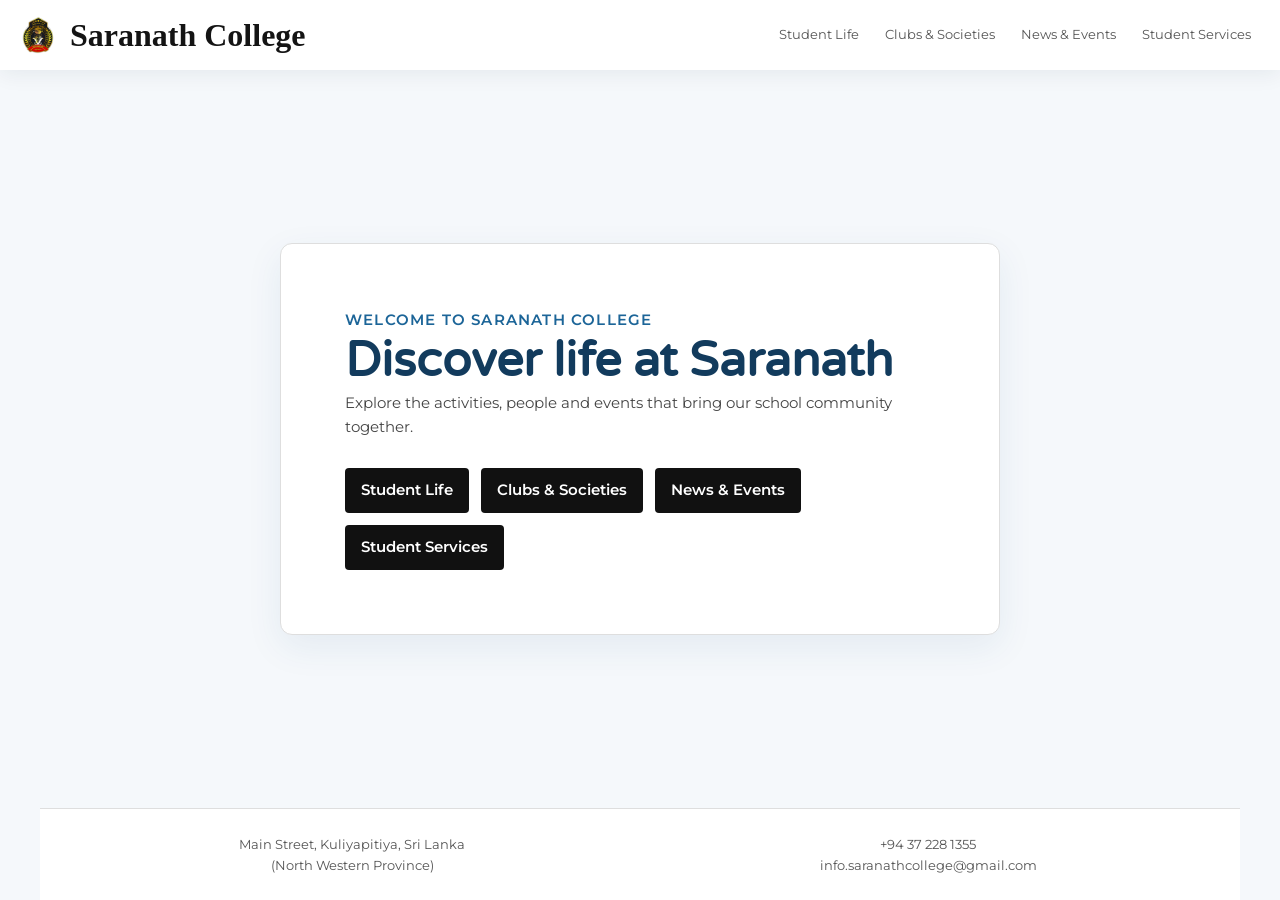
==== index.html @ 10ee0e88 "Add student services, feedback report, clubs, and news pages - Implemented student services function" ====
<!DOCTYPE html>
<html lang="en">
<head>
  <meta charset="UTF-8">
  <meta name="viewport" content="width=device-width, initial-scale=1.0">
  <meta name="theme-color" content="#174f7a">
  <meta name="description" content="Explore student life, clubs, societies and events at Saranath College.">
  <title>Saranath College</title>
  <link rel="icon" href="assets/images/college-icon.webp" type="image/webp" sizes="512x512">
  <link rel="apple-touch-icon" href="assets/images/college-icon.webp" sizes="512x512">
  <link rel="stylesheet" href="css/style.css">
  <script src="js/script.js" defer></script>
</head>
<body class="home-page" data-root="" data-page-label="Welcome">
  <a class="skip-link" href="#main-content">Skip to content</a>

  <div data-site-header></div>

  <main class="home-page__main" id="main-content">
    <section class="home-page__content" aria-labelledby="home-title">
      <p>Welcome to Saranath College</p>
      <h1 id="home-title">Discover life at Saranath</h1>
      <p>Explore the activities, people and events that bring our school community together.</p>
      <nav aria-label="Explore the school">
        <ul>
          <li><a href="pages/student-life.html">Student Life</a></li>
          <li><a href="pages/clubs.html">Clubs &amp; Societies</a></li>
          <li><a href="pages/news-events.html">News &amp; Events</a></li>
          <li><a href="pages/student-services.html">Student Services</a></li>
        </ul>
      </nav>
    </section>
  </main>

  <div data-site-footer></div>
</body>
</html>
---- css/style.css ----
@font-face {
  font-family: "Montserrat";
  src: url("../assets/fonts/montserrat/Montserrat-Latin.woff2") format("woff2");
  font-style: normal;
  font-weight: 400;
  font-display: swap;
}

@font-face {
  font-family: "Montserrat";
  src: url("../assets/fonts/montserrat/Montserrat-Latin.woff2") format("woff2");
  font-style: normal;
  font-weight: 600;
  font-display: swap;
}

@font-face {
  font-family: "Varela Round";
  src: url("../assets/fonts/varela-round/VarelaRound-Latin.woff2") format("woff2");
  font-style: normal;
  font-weight: 400;
  font-display: swap;
}

:root {
  color-scheme: light;
  --text: #454545;
  --muted: #777;
  --line: #dedede;
  --active: #18191c;
  --content-width: 1350px;
}

* {
  margin: 0;
  padding: 0;
  box-sizing: border-box;
}

html {
  scroll-behavior: smooth;
}

body {
  margin: 0;
  color: var(--text);
  background: #fff;
  font-family: "Montserrat", Arial, sans-serif;
  font-size: 15px;
  line-height: 1.65;
}

a {
  color: inherit;
  text-decoration: none;
}

button {
  font: inherit;
}

img {
  display: block;
  max-width: 100%;
}

::selection {
  color: #fff;
  background: var(--active);
}

.skip-link {
  position: fixed;
  z-index: 20;
  top: 10px;
  left: 10px;
  padding: 9px 14px;
  transform: translateY(-160%);
  color: #fff;
  background: var(--active);
}

.skip-link:focus {
  transform: translateY(0);
}

/* Header */
.site-header {
  position: sticky;
  z-index: 10;
  top: 0;
  width: 100%;
  background: #fff;
  box-shadow: 0 1px 4px rgba(0, 0, 0, .18);
}

.header--inner {
  display: flex;
  min-height: 88px;
  align-items: center;
  justify-content: space-between;
  padding: 0 24px;
}

.brand {
  display: inline-flex;
  flex: 0 0 auto;
  align-items: center;
  gap: 14px;
  color: #080808;
}

.brand img {
  width: 54px;
  height: 58px;
  border-radius: 50%;
  object-fit: cover;
}

.brand span {
  font-family: Georgia, "Times New Roman", serif;
  font-size: clamp(25px, 2.8vw, 39px);
  font-weight: 400;
  line-height: 1;
  white-space: nowrap;
}

.primary-nav {
  display: flex;
  align-items: center;
  gap: 14px;
  color: #555;
  font-size: 15px;
  white-space: nowrap;
}

.primary-nav a {
  padding: 10px 13px;
  border-radius: 6px;
  transition: background .18s ease, color .18s ease;
}

.primary-nav a:hover {
  color: #111;
}

.primary-nav a.is-current {
  color: #fff;
  background: var(--active);
}

.menu-toggle {
  display: none;
  width: 43px;
  height: 40px;
  flex: 0 0 auto;
  align-items: center;
  justify-content: center;
  flex-direction: column;
  gap: 5px;
  border: 1px solid #ddd;
  border-radius: 4px;
  background: #fff;
  cursor: pointer;
}

.menu-toggle span {
  width: 19px;
  height: 2px;
  background: #444;
  transition: transform .18s ease;
}

.menu-toggle[aria-expanded="true"] span:first-child {
  transform: translateY(3.5px) rotate(45deg);
}

.menu-toggle[aria-expanded="true"] span:nth-child(2) {
  transform: translateY(-3.5px) rotate(-45deg);
}

.menu-toggle[aria-expanded="true"] span:last-child {
  display: none;
}

/* Footer */
.footer-contact {
  width: min(1320px, calc(100% - 80px));
  margin: 0 auto;
  border-top: 1px solid var(--line);
}

.footer-contact--inner {
  display: grid;
  min-height: 91px;
  grid-template-columns: repeat(3, 1fr);
  gap: 30px;
  align-items: center;
  padding-inline: 68px;
  color: #555;
  text-align: center;
}

.footer-contact--inner p {
  margin: 0;
  font-size: 15px;
  line-height: 1.55;
}

.footer-contact--inner p:last-child {
  grid-column: 3;
}

.footer-contact--inner a:hover {
  color: #111;
}

.footer-copyright {
  min-height: 69px;
  color: #d3d3d3;
  background: #202124;
  font-size: 13px;
}

.footer-copyright>div {
  width: min(1320px, calc(100% - 80px));
  margin-inline: auto;
  padding: 17px 0;
}

@media (max-width: 780px) {
  .header--inner {
    min-height: 72px;
    padding-inline: 14px;
  }

  .brand {
    gap: 9px;
  }

  .brand img {
    width: 46px;
    height: 49px;
  }

  .brand span {
    font-size: clamp(20px, 6vw, 29px);
  }

  .menu-toggle {
    display: flex;
  }

  .primary-nav {
    position: absolute;
    top: 100%;
    right: 0;
    left: 0;
    display: none;
    align-items: stretch;
    gap: 0;
    padding: 8px 18px 14px;
    border-top: 1px solid #eee;
    background: #fff;
    box-shadow: 0 6px 12px rgba(0, 0, 0, .1);
    white-space: normal;
  }

  .primary-nav.is-open {
    display: flex;
    flex-direction: column;
  }

  .primary-nav a {
    padding: 10px 12px;
    border-bottom: 1px solid #eee;
    border-radius: 0;
  }

  .primary-nav a.is-current {
    border-radius: 4px;
  }

  .footer-contact {
    width: calc(100% - 36px);
  }

  .footer-contact--inner {
    min-height: auto;
    grid-template-columns: 1fr;
    gap: 12px;
    padding: 18px 0;
  }

  .footer-contact--inner p:last-child {
    grid-column: auto;
  }

  .footer-contact--inner p {
    font-size: 14px;
  }

  .footer-copyright>div {
    width: calc(100% - 36px);
  }
}

@media (prefers-reduced-motion: reduce) {

  *,
  *::before,
  *::after {
    scroll-behavior: auto !important;
    animation-duration: .01ms !important;
    animation-iteration-count: 1 !important;
    transition-duration: .01ms !important;
  }
}

:root {
  color-scheme: light;
  --text: #263545;
  --muted: #6f7a83;
  --line: #e4e6e5;
  --active: #172f46;
  --navy: #172f46;
  --navy-deep: #102437;
  --wine: #a52e3e;
  --gold: #d7b26a;
  --paper: #f7f6f2;
  --content-width: 1240px;
}

html {
  scroll-padding-top: 100px;
}

body {
  color: var(--text);
  background: #fff;
  font-size: 15px;
}

a,
button,
input,
select,
textarea {
  -webkit-tap-highlight-color: transparent;
}

a:focus-visible,
button:focus-visible,
input:focus-visible,
select:focus-visible,
textarea:focus-visible,
summary:focus-visible {
  outline: 3px solid #d5ab55;
  outline-offset: 3px;
}

.site-header {
  background: rgba(255, 255, 255, .97);
  box-shadow: 0 4px 20px rgba(20, 42, 61, .07);
  backdrop-filter: blur(12px);
}

.header--inner {
  width: min(1380px, 100%);
  min-height: 82px;
  margin: 0 auto;
  padding-inline: 32px;
}

.brand {
  gap: 12px;
}

.brand img {
  width: 52px;
  height: 52px;
  border: 2px solid #f1e7d2;
  box-shadow: 0 2px 8px rgba(23, 47, 70, .12);
}

.brand span {
  color: var(--navy);
  font-family: "Varela Round", "Montserrat", sans-serif;
  font-size: clamp(22px, 2.2vw, 29px);
}

.primary-nav {
  gap: 5px;
  color: #53606a;
  font-size: 13px;
  font-weight: 600;
}

.primary-nav a {
  padding: 10px 15px;
  border-radius: 30px;
}

.primary-nav a:hover {
  color: var(--wine);
  background: #f8f2ed;
}

.primary-nav a.is-current,
.primary-nav a.is-current:hover {
  color: #fff;
  background: var(--navy);
}

.menu-toggle {
  border-radius: 12px;
}

.button {
  display: inline-flex;
  min-height: 48px;
  align-items: center;
  justify-content: center;
  gap: 12px;
  padding: 12px 20px;
  border: 1px solid transparent;
  border-radius: 999px;
  font-size: 12px;
  font-weight: 700;
  letter-spacing: .025em;
  transition: color .2s ease, background .2s ease, border-color .2s ease, transform .2s ease, box-shadow .2s ease;
}

.button:hover {
  transform: translateY(-2px);
}

.button--gold {
  color: var(--navy-deep);
  background: var(--gold);
  box-shadow: 0 8px 18px rgba(215, 178, 106, .22);
}

.button--gold:hover {
  background: #e4c47f;
  box-shadow: 0 12px 24px rgba(215, 178, 106, .28);
}

.button--navy {
  color: #fff;
  background: var(--navy);
}

.button--navy:hover {
  background: var(--wine);
}

.button--ghost {
  border-color: rgba(255, 255, 255, .55);
  color: #fff;
  background: rgba(255, 255, 255, .08);
}

.button--ghost:hover {
  border-color: #fff;
  background: rgba(255, 255, 255, .18);
}

.eyebrow {
  margin: 0 0 12px;
  color: var(--wine);
  font-size: 10px;
  font-weight: 700;
  letter-spacing: .16em;
  line-height: 1.5;
  text-transform: uppercase;
}

.text-link {
  display: inline-flex;
  align-items: center;
  gap: 9px;
  color: var(--wine);
  font-size: 12px;
  font-weight: 700;
}

.text-link span {
  transition: transform .18s ease;
}

.text-link:hover span {
  transform: translate(3px, -2px);
}

.footer-contact {
  width: 100%;
  border-top: 1px solid var(--line);
  color: #555;
  background: #fff;
}

.footer-contact--inner {
  width: min(var(--content-width), calc(100% - 64px));
  min-height: 91px;
  grid-template-columns: 1fr 1fr;
  gap: 24px;
  margin: 0 auto;
  padding: 20px 36px;
  text-align: center;
}

.footer-contact--inner p,
.footer-contact--inner p:last-child {
  grid-column: auto;
  font-size: 13px;
}

.footer-contact--inner p:last-child {
  text-align: center;
}

.footer-contact--inner a:hover {
  color: var(--school-blue);
}

.footer-copyright {
  min-height: 55px;
  color: #777;
  background: #f5f6f7;
  font-size: 12px;
}

.footer-copyright>div {
  width: min(var(--content-width), calc(100% - 64px));
  padding: 17px 0;
}

.footer-copyright span {
  padding-inline: 6px;
  color: #777;
}

.has-reveal .reveal {
  opacity: 0;
  transform: translateY(18px);
  transition: opacity .55s ease, transform .55s ease;
}

.has-reveal .reveal.is-visible {
  opacity: 1;
  transform: translateY(0);
}

@media (max-width: 780px) {
  .header--inner {
    min-height: 72px;
    padding-inline: 16px;
  }

  .primary-nav a {
    border-radius: 8px;
  }

  .primary-nav a.is-current {
    border-radius: 8px;
  }

  .footer-contact--inner {
    width: calc(100% - 36px);
    grid-template-columns: 1fr;
    gap: 12px;
    padding: 23px 0;
  }

  .footer-contact--inner p,
  .footer-contact--inner p:last-child {
    text-align: left;
  }

  .footer-copyright>div {
    width: calc(100% - 36px);
  }
}

@media (prefers-reduced-motion: reduce) {

  .has-reveal .reveal,
  .has-reveal .reveal.is-visible {
    opacity: 1;
    transform: none;
    transition: none;
  }
}

:root {
  --text: #454545;
  --muted: #777;
  --line: #dedede;
  --active: #174f7a;
  --navy: #174f7a;
  --navy-deep: #123b5d;
  --school-blue: #1c6598;
  --wine: var(--school-blue);
  --gold: var(--school-blue);
  --paper: #fff;
  --content-width: 1350px;
}

html {
  scroll-padding-top: 85px;
}

body {
  color: var(--text);
  background: #fff;
  font-size: 15px;
}

a:focus-visible,
button:focus-visible,
input:focus-visible,
select:focus-visible,
textarea:focus-visible,
summary:focus-visible {
  outline-color: #d5ab55;
}

.header--inner {
  width: 100%;
  min-height: 70px;
  padding-inline: 16px;
}

.brand {
  gap: 10px;
}

.brand img {
  width: 44px;
  height: 44px;
  border: 0;
  border-radius: 0;
  object-fit: contain;
  box-shadow: none;
}

.brand span {
  color: #141414;
  font-family: Georgia, "Times New Roman", serif;
  font-size: clamp(24px, 2.7vw, 32px);
  font-weight: 600;
}

.primary-nav {
  gap: 0;
  color: #555;
  font-size: 13px;
  font-weight: 400;
}

.primary-nav a,
.primary-nav a.is-current {
  padding: 9px 13px;
  border-radius: 4px;
}

.primary-nav a:hover {
  color: #111;
  background: #f3f5f7;
}

.primary-nav a.is-current,
.primary-nav a.is-current:hover {
  color: #fff;
  background: #111;
}

.menu-toggle {
  border-color: #111;
  border-radius: 4px;
  background: #111;
}

.menu-toggle span {
  background: #fff;
}

.button {
  min-height: 38px;
  gap: 8px;
  padding: 8px 14px;
  border-radius: 4px;
  font-size: 13px;
  font-weight: 500;
  letter-spacing: 0;
  box-shadow: none;
}

.button:hover {
  transform: none;
  box-shadow: none;
}

.button--gold,
.button--navy,
.button--ghost {
  border-color: #111;
  color: #fff;
  background: #111;
}

.button--gold:hover,
.button--navy:hover,
.button--ghost:hover {
  border-color: #333;
  color: #fff;
  background: #333;
}

.eyebrow {
  color: var(--school-blue);
  font-size: 11px;
  font-weight: 600;
  letter-spacing: .04em;
}

.text-link {
  color: var(--school-blue);
  font-size: 13px;
  font-weight: 500;
}

.text-link .fa {
  transition: transform .18s ease;
}

.text-link:hover .fa {
  transform: translateX(3px);
}

.page-intro {
  width: min(var(--content-width), calc(100% - 80px));
  margin: 28px auto 30px;
  text-align: center;
}

.page-intro h1 {
  margin: 0 0 10px;
  color: #333;
  font-family: "Varela Round", "Montserrat", sans-serif;
  font-size: clamp(30px, 3.2vw, 36px);
  font-weight: 400;
  line-height: 1.3;
}

.page-intro>p {
  max-width: 1140px;
  margin: 0 auto;
  color: #555;
  font-size: 14px;
  line-height: 1.65;
  text-align: left;
}

.student-banner {
  width: 100%;
  margin: 34px 0 0;
}

.student-banner img {
  width: 100%;
  height: clamp(190px, 28vw, 330px);
  object-fit: cover;
  object-position: center 52%;
}

.footer-contact {
  width: min(1320px, calc(100% - 80px));
  border-top: 1px solid var(--line);
  color: #555;
  background: #fff;
}

.footer-contact--inner {
  width: 100%;
  min-height: 91px;
  grid-template-columns: repeat(2, 1fr);
  gap: 24px;
  padding: 20px 36px;
  text-align: center;
}

.footer-contact--inner p,
.footer-contact--inner p:last-child {
  font-size: 13px;
  text-align: center;
}

.footer-contact--inner a:hover {
  color: var(--school-blue);
}

.footer-copyright {
  min-height: 55px;
  color: #d3d3d3;
  background: #202124;
  font-size: 12px;
}

.footer-copyright>div {
  width: min(1320px, calc(100% - 80px));
  padding: 17px 0;
}

.footer-copyright span {
  color: #d3d3d3;
}

.fa {
  display: inline-block;
  font-size: 1em;
  font-style: normal;
  font-weight: 700;
  line-height: 1;
}

.fa-arrow-right::before {
  content: "\2192";
}

.fa-plus::before {
  content: "\002B";
}

.fa-times::before {
  content: "\00D7";
}

.fa-angle-left::before {
  content: "\2039";
}

.fa-angle-right::before {
  content: "\203A";
}

.fa-camera::before {
  content: "\25A3";
}

.fa-filter::before {
  content: "\2261";
}

.home-page {
  min-height: 100vh;
  display: flex;
  flex-direction: column;
  background: #f5f8fb;
}

.home-page__main {
  display: grid;
  flex: 1;
  min-height: 0;
  place-items: center;
  padding: 32px 20px;
}

.home-page__content {
  width: min(100%, 720px);
  padding: clamp(28px, 6vw, 64px);
  border: 1px solid var(--line);
  border-radius: 12px;
  background: #fff;
  box-shadow: 0 12px 36px rgba(23, 79, 122, .08);
}

.home-page__content>p:first-child {
  color: var(--school-blue);
  font-weight: 600;
  letter-spacing: .08em;
  text-transform: uppercase;
}

.home-page__content h1 {
  margin: 0;
  color: var(--navy-deep);
  font-family: "Varela Round", "Montserrat", sans-serif;
  font-size: clamp(30px, 5vw, 48px);
  line-height: 1.2;
}

.home-page__content nav ul {
  display: flex;
  flex-wrap: wrap;
  gap: 12px;
  margin: 28px 0 0;
  padding: 0;
  list-style: none;
}

.home-page__content nav a {
  display: inline-block;
  padding: 10px 16px;
  border-radius: 4px;
  color: #fff;
  background: #111;
  font-weight: 600;
}

.home-page__content nav a:hover {
  background: #333;
}

@media (max-width: 780px) {
  .header--inner {
    min-height: 70px;
    padding-inline: 14px;
  }

  .primary-nav a,
  .primary-nav a.is-current {
    border-radius: 4px;
  }

  .page-intro {
    width: calc(100% - 36px);
    margin: 23px auto 22px;
  }

  .page-intro>p {
    font-size: 13px;
  }

  .student-banner {
    margin-top: 24px;
  }

  .student-banner img {
    height: 210px;
  }

  .footer-contact {
    width: calc(100% - 36px);
  }

  .footer-contact--inner {
    width: 100%;
    grid-template-columns: 1fr;
    padding: 18px 0;
  }

  .footer-contact--inner p,
  .footer-contact--inner p:last-child {
    text-align: center;
  }

  .footer-copyright>div {
    width: calc(100% - 36px);
  }
}
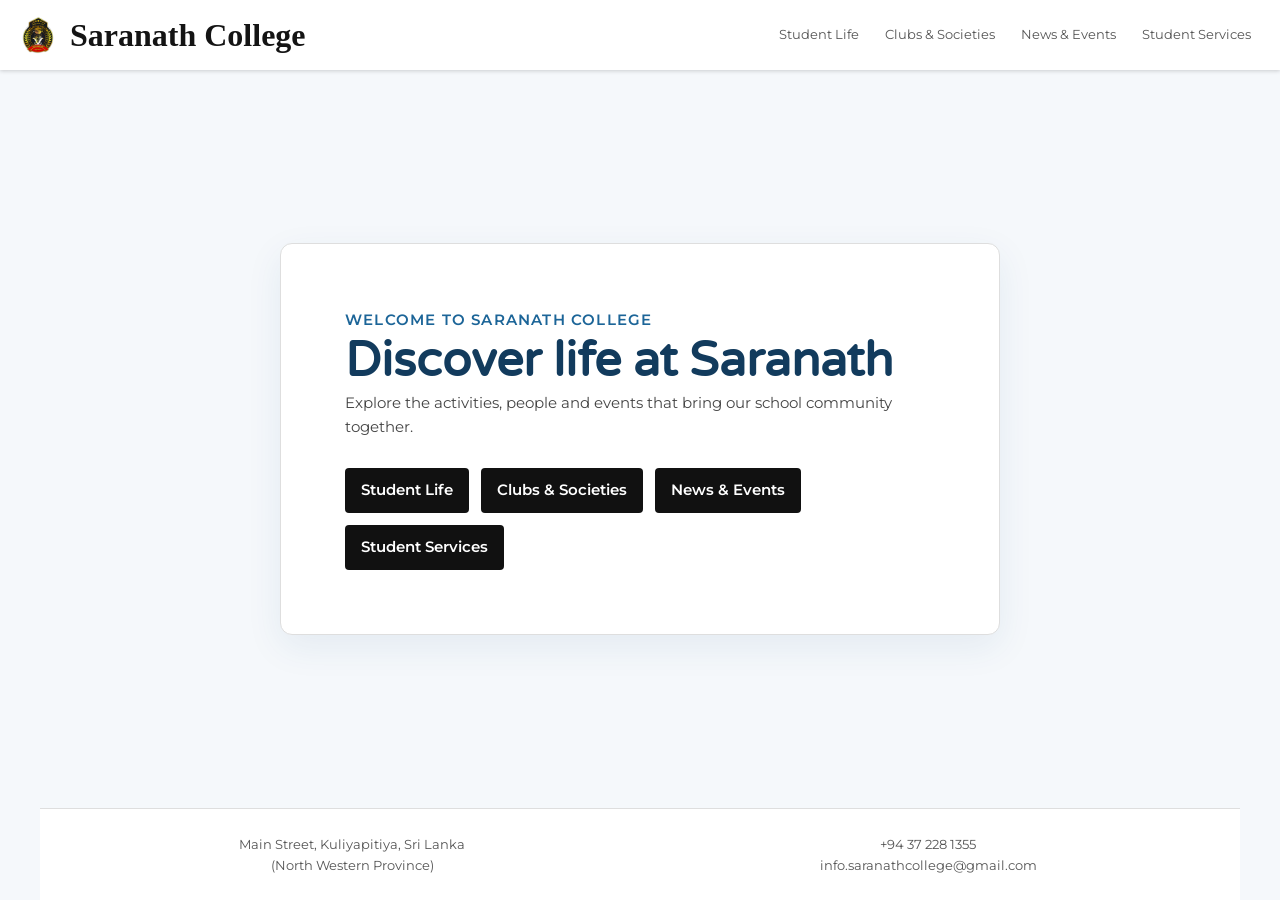
==== commit e4b91c27: "Refactor site structure and enhance responsiveness - Updated meta descriptions and titles for better" ====
--- a/index.html
+++ b/index.html
@@ -1,16 +1,19 @@
 <!DOCTYPE html>
 <html lang="en">
+
 <head>
   <meta charset="UTF-8">
   <meta name="viewport" content="width=device-width, initial-scale=1.0">
   <meta name="theme-color" content="#174f7a">
-  <meta name="description" content="Explore student life, clubs, societies and events at Saranath College.">
+  <meta name="description" content="Saranath College QR Project.">
   <title>Saranath College</title>
   <link rel="icon" href="assets/images/college-icon.webp" type="image/webp" sizes="512x512">
   <link rel="apple-touch-icon" href="assets/images/college-icon.webp" sizes="512x512">
   <link rel="stylesheet" href="css/style.css">
+  <link rel="stylesheet" href="css/responsive.css">
   <script src="js/script.js" defer></script>
 </head>
+
 <body class="home-page" data-root="" data-page-label="Welcome">
   <a class="skip-link" href="#main-content">Skip to content</a>
 
@@ -34,4 +37,5 @@
 
   <div data-site-footer></div>
 </body>
-</html>
+
+</html>
--- a/css/style.css
+++ b/css/style.css
@@ -24,576 +24,6 @@
 
 :root {
   color-scheme: light;
-  --text: #454545;
-  --muted: #777;
-  --line: #dedede;
-  --active: #18191c;
-  --content-width: 1350px;
-}
-
-* {
-  margin: 0;
-  padding: 0;
-  box-sizing: border-box;
-}
-
-html {
-  scroll-behavior: smooth;
-}
-
-body {
-  margin: 0;
-  color: var(--text);
-  background: #fff;
-  font-family: "Montserrat", Arial, sans-serif;
-  font-size: 15px;
-  line-height: 1.65;
-}
-
-a {
-  color: inherit;
-  text-decoration: none;
-}
-
-button {
-  font: inherit;
-}
-
-img {
-  display: block;
-  max-width: 100%;
-}
-
-::selection {
-  color: #fff;
-  background: var(--active);
-}
-
-.skip-link {
-  position: fixed;
-  z-index: 20;
-  top: 10px;
-  left: 10px;
-  padding: 9px 14px;
-  transform: translateY(-160%);
-  color: #fff;
-  background: var(--active);
-}
-
-.skip-link:focus {
-  transform: translateY(0);
-}
-
-/* Header */
-.site-header {
-  position: sticky;
-  z-index: 10;
-  top: 0;
-  width: 100%;
-  background: #fff;
-  box-shadow: 0 1px 4px rgba(0, 0, 0, .18);
-}
-
-.header--inner {
-  display: flex;
-  min-height: 88px;
-  align-items: center;
-  justify-content: space-between;
-  padding: 0 24px;
-}
-
-.brand {
-  display: inline-flex;
-  flex: 0 0 auto;
-  align-items: center;
-  gap: 14px;
-  color: #080808;
-}
-
-.brand img {
-  width: 54px;
-  height: 58px;
-  border-radius: 50%;
-  object-fit: cover;
-}
-
-.brand span {
-  font-family: Georgia, "Times New Roman", serif;
-  font-size: clamp(25px, 2.8vw, 39px);
-  font-weight: 400;
-  line-height: 1;
-  white-space: nowrap;
-}
-
-.primary-nav {
-  display: flex;
-  align-items: center;
-  gap: 14px;
-  color: #555;
-  font-size: 15px;
-  white-space: nowrap;
-}
-
-.primary-nav a {
-  padding: 10px 13px;
-  border-radius: 6px;
-  transition: background .18s ease, color .18s ease;
-}
-
-.primary-nav a:hover {
-  color: #111;
-}
-
-.primary-nav a.is-current {
-  color: #fff;
-  background: var(--active);
-}
-
-.menu-toggle {
-  display: none;
-  width: 43px;
-  height: 40px;
-  flex: 0 0 auto;
-  align-items: center;
-  justify-content: center;
-  flex-direction: column;
-  gap: 5px;
-  border: 1px solid #ddd;
-  border-radius: 4px;
-  background: #fff;
-  cursor: pointer;
-}
-
-.menu-toggle span {
-  width: 19px;
-  height: 2px;
-  background: #444;
-  transition: transform .18s ease;
-}
-
-.menu-toggle[aria-expanded="true"] span:first-child {
-  transform: translateY(3.5px) rotate(45deg);
-}
-
-.menu-toggle[aria-expanded="true"] span:nth-child(2) {
-  transform: translateY(-3.5px) rotate(-45deg);
-}
-
-.menu-toggle[aria-expanded="true"] span:last-child {
-  display: none;
-}
-
-/* Footer */
-.footer-contact {
-  width: min(1320px, calc(100% - 80px));
-  margin: 0 auto;
-  border-top: 1px solid var(--line);
-}
-
-.footer-contact--inner {
-  display: grid;
-  min-height: 91px;
-  grid-template-columns: repeat(3, 1fr);
-  gap: 30px;
-  align-items: center;
-  padding-inline: 68px;
-  color: #555;
-  text-align: center;
-}
-
-.footer-contact--inner p {
-  margin: 0;
-  font-size: 15px;
-  line-height: 1.55;
-}
-
-.footer-contact--inner p:last-child {
-  grid-column: 3;
-}
-
-.footer-contact--inner a:hover {
-  color: #111;
-}
-
-.footer-copyright {
-  min-height: 69px;
-  color: #d3d3d3;
-  background: #202124;
-  font-size: 13px;
-}
-
-.footer-copyright>div {
-  width: min(1320px, calc(100% - 80px));
-  margin-inline: auto;
-  padding: 17px 0;
-}
-
-@media (max-width: 780px) {
-  .header--inner {
-    min-height: 72px;
-    padding-inline: 14px;
-  }
-
-  .brand {
-    gap: 9px;
-  }
-
-  .brand img {
-    width: 46px;
-    height: 49px;
-  }
-
-  .brand span {
-    font-size: clamp(20px, 6vw, 29px);
-  }
-
-  .menu-toggle {
-    display: flex;
-  }
-
-  .primary-nav {
-    position: absolute;
-    top: 100%;
-    right: 0;
-    left: 0;
-    display: none;
-    align-items: stretch;
-    gap: 0;
-    padding: 8px 18px 14px;
-    border-top: 1px solid #eee;
-    background: #fff;
-    box-shadow: 0 6px 12px rgba(0, 0, 0, .1);
-    white-space: normal;
-  }
-
-  .primary-nav.is-open {
-    display: flex;
-    flex-direction: column;
-  }
-
-  .primary-nav a {
-    padding: 10px 12px;
-    border-bottom: 1px solid #eee;
-    border-radius: 0;
-  }
-
-  .primary-nav a.is-current {
-    border-radius: 4px;
-  }
-
-  .footer-contact {
-    width: calc(100% - 36px);
-  }
-
-  .footer-contact--inner {
-    min-height: auto;
-    grid-template-columns: 1fr;
-    gap: 12px;
-    padding: 18px 0;
-  }
-
-  .footer-contact--inner p:last-child {
-    grid-column: auto;
-  }
-
-  .footer-contact--inner p {
-    font-size: 14px;
-  }
-
-  .footer-copyright>div {
-    width: calc(100% - 36px);
-  }
-}
-
-@media (prefers-reduced-motion: reduce) {
-
-  *,
-  *::before,
-  *::after {
-    scroll-behavior: auto !important;
-    animation-duration: .01ms !important;
-    animation-iteration-count: 1 !important;
-    transition-duration: .01ms !important;
-  }
-}
-
-:root {
-  color-scheme: light;
-  --text: #263545;
-  --muted: #6f7a83;
-  --line: #e4e6e5;
-  --active: #172f46;
-  --navy: #172f46;
-  --navy-deep: #102437;
-  --wine: #a52e3e;
-  --gold: #d7b26a;
-  --paper: #f7f6f2;
-  --content-width: 1240px;
-}
-
-html {
-  scroll-padding-top: 100px;
-}
-
-body {
-  color: var(--text);
-  background: #fff;
-  font-size: 15px;
-}
-
-a,
-button,
-input,
-select,
-textarea {
-  -webkit-tap-highlight-color: transparent;
-}
-
-a:focus-visible,
-button:focus-visible,
-input:focus-visible,
-select:focus-visible,
-textarea:focus-visible,
-summary:focus-visible {
-  outline: 3px solid #d5ab55;
-  outline-offset: 3px;
-}
-
-.site-header {
-  background: rgba(255, 255, 255, .97);
-  box-shadow: 0 4px 20px rgba(20, 42, 61, .07);
-  backdrop-filter: blur(12px);
-}
-
-.header--inner {
-  width: min(1380px, 100%);
-  min-height: 82px;
-  margin: 0 auto;
-  padding-inline: 32px;
-}
-
-.brand {
-  gap: 12px;
-}
-
-.brand img {
-  width: 52px;
-  height: 52px;
-  border: 2px solid #f1e7d2;
-  box-shadow: 0 2px 8px rgba(23, 47, 70, .12);
-}
-
-.brand span {
-  color: var(--navy);
-  font-family: "Varela Round", "Montserrat", sans-serif;
-  font-size: clamp(22px, 2.2vw, 29px);
-}
-
-.primary-nav {
-  gap: 5px;
-  color: #53606a;
-  font-size: 13px;
-  font-weight: 600;
-}
-
-.primary-nav a {
-  padding: 10px 15px;
-  border-radius: 30px;
-}
-
-.primary-nav a:hover {
-  color: var(--wine);
-  background: #f8f2ed;
-}
-
-.primary-nav a.is-current,
-.primary-nav a.is-current:hover {
-  color: #fff;
-  background: var(--navy);
-}
-
-.menu-toggle {
-  border-radius: 12px;
-}
-
-.button {
-  display: inline-flex;
-  min-height: 48px;
-  align-items: center;
-  justify-content: center;
-  gap: 12px;
-  padding: 12px 20px;
-  border: 1px solid transparent;
-  border-radius: 999px;
-  font-size: 12px;
-  font-weight: 700;
-  letter-spacing: .025em;
-  transition: color .2s ease, background .2s ease, border-color .2s ease, transform .2s ease, box-shadow .2s ease;
-}
-
-.button:hover {
-  transform: translateY(-2px);
-}
-
-.button--gold {
-  color: var(--navy-deep);
-  background: var(--gold);
-  box-shadow: 0 8px 18px rgba(215, 178, 106, .22);
-}
-
-.button--gold:hover {
-  background: #e4c47f;
-  box-shadow: 0 12px 24px rgba(215, 178, 106, .28);
-}
-
-.button--navy {
-  color: #fff;
-  background: var(--navy);
-}
-
-.button--navy:hover {
-  background: var(--wine);
-}
-
-.button--ghost {
-  border-color: rgba(255, 255, 255, .55);
-  color: #fff;
-  background: rgba(255, 255, 255, .08);
-}
-
-.button--ghost:hover {
-  border-color: #fff;
-  background: rgba(255, 255, 255, .18);
-}
-
-.eyebrow {
-  margin: 0 0 12px;
-  color: var(--wine);
-  font-size: 10px;
-  font-weight: 700;
-  letter-spacing: .16em;
-  line-height: 1.5;
-  text-transform: uppercase;
-}
-
-.text-link {
-  display: inline-flex;
-  align-items: center;
-  gap: 9px;
-  color: var(--wine);
-  font-size: 12px;
-  font-weight: 700;
-}
-
-.text-link span {
-  transition: transform .18s ease;
-}
-
-.text-link:hover span {
-  transform: translate(3px, -2px);
-}
-
-.footer-contact {
-  width: 100%;
-  border-top: 1px solid var(--line);
-  color: #555;
-  background: #fff;
-}
-
-.footer-contact--inner {
-  width: min(var(--content-width), calc(100% - 64px));
-  min-height: 91px;
-  grid-template-columns: 1fr 1fr;
-  gap: 24px;
-  margin: 0 auto;
-  padding: 20px 36px;
-  text-align: center;
-}
-
-.footer-contact--inner p,
-.footer-contact--inner p:last-child {
-  grid-column: auto;
-  font-size: 13px;
-}
-
-.footer-contact--inner p:last-child {
-  text-align: center;
-}
-
-.footer-contact--inner a:hover {
-  color: var(--school-blue);
-}
-
-.footer-copyright {
-  min-height: 55px;
-  color: #777;
-  background: #f5f6f7;
-  font-size: 12px;
-}
-
-.footer-copyright>div {
-  width: min(var(--content-width), calc(100% - 64px));
-  padding: 17px 0;
-}
-
-.footer-copyright span {
-  padding-inline: 6px;
-  color: #777;
-}
-
-.has-reveal .reveal {
-  opacity: 0;
-  transform: translateY(18px);
-  transition: opacity .55s ease, transform .55s ease;
-}
-
-.has-reveal .reveal.is-visible {
-  opacity: 1;
-  transform: translateY(0);
-}
-
-@media (max-width: 780px) {
-  .header--inner {
-    min-height: 72px;
-    padding-inline: 16px;
-  }
-
-  .primary-nav a {
-    border-radius: 8px;
-  }
-
-  .primary-nav a.is-current {
-    border-radius: 8px;
-  }
-
-  .footer-contact--inner {
-    width: calc(100% - 36px);
-    grid-template-columns: 1fr;
-    gap: 12px;
-    padding: 23px 0;
-  }
-
-  .footer-contact--inner p,
-  .footer-contact--inner p:last-child {
-    text-align: left;
-  }
-
-  .footer-copyright>div {
-    width: calc(100% - 36px);
-  }
-}
-
-@media (prefers-reduced-motion: reduce) {
-
-  .has-reveal .reveal,
-  .has-reveal .reveal.is-visible {
-    opacity: 1;
-    transform: none;
-    transition: none;
-  }
-}
-
-:root {
   --text: #454545;
   --muted: #777;
   --line: #dedede;
@@ -607,14 +37,46 @@
   --content-width: 1350px;
 }
 
+* {
+  box-sizing: border-box;
+  margin: 0;
+  padding: 0;
+}
+
 html {
+  scroll-behavior: smooth;
   scroll-padding-top: 85px;
 }
 
 body {
   color: var(--text);
   background: #fff;
+  font-family: "Montserrat", Arial, sans-serif;
   font-size: 15px;
+  line-height: 1.65;
+}
+
+a {
+  color: inherit;
+  text-decoration: none;
+}
+
+button,
+input,
+select,
+textarea {
+  font: inherit;
+  -webkit-tap-highlight-color: transparent;
+}
+
+img {
+  display: block;
+  max-width: 100%;
+}
+
+::selection {
+  color: #fff;
+  background: var(--active);
 }
 
 a:focus-visible,
@@ -623,17 +85,51 @@
 select:focus-visible,
 textarea:focus-visible,
 summary:focus-visible {
-  outline-color: #d5ab55;
+  outline: 3px solid #d5ab55;
+  outline-offset: 3px;
+}
+
+.skip-link {
+  position: fixed;
+  z-index: 20;
+  top: 10px;
+  left: 10px;
+  padding: 9px 14px;
+  transform: translateY(-160%);
+  color: #fff;
+  background: var(--active);
+}
+
+.skip-link:focus {
+  transform: translateY(0);
+}
+
+/* Header */
+.site-header {
+  position: sticky;
+  z-index: 10;
+  top: 0;
+  width: 100%;
+  background: #fff;
+  box-shadow: 0 1px 4px rgba(0, 0, 0, .18);
 }
 
 .header--inner {
+  display: flex;
   width: 100%;
   min-height: 70px;
+  align-items: center;
+  justify-content: space-between;
+  margin: 0 auto;
   padding-inline: 16px;
 }
 
 .brand {
+  display: inline-flex;
+  flex: 0 0 auto;
+  align-items: center;
   gap: 10px;
+  color: #080808;
 }
 
 .brand img {
@@ -650,19 +146,25 @@
   font-family: Georgia, "Times New Roman", serif;
   font-size: clamp(24px, 2.7vw, 32px);
   font-weight: 600;
+  line-height: 1;
+  white-space: nowrap;
 }
 
 .primary-nav {
+  display: flex;
+  align-items: center;
   gap: 0;
   color: #555;
   font-size: 13px;
   font-weight: 400;
+  white-space: nowrap;
 }
 
 .primary-nav a,
 .primary-nav a.is-current {
   padding: 9px 13px;
   border-radius: 4px;
+  transition: background .18s ease, color .18s ease;
 }
 
 .primary-nav a:hover {
@@ -677,29 +179,56 @@
 }
 
 .menu-toggle {
-  border-color: #111;
+  display: none;
+  width: 43px;
+  height: 40px;
+  flex: 0 0 auto;
+  align-items: center;
+  justify-content: center;
+  flex-direction: column;
+  gap: 5px;
+  border: 1px solid #111;
   border-radius: 4px;
   background: #111;
+  cursor: pointer;
 }
 
 .menu-toggle span {
+  width: 19px;
+  height: 2px;
   background: #fff;
+  transition: transform .18s ease;
+}
+
+.menu-toggle[aria-expanded="true"] span:first-child {
+  transform: translateY(3.5px) rotate(45deg);
+}
+
+.menu-toggle[aria-expanded="true"] span:nth-child(2) {
+  transform: translateY(-3.5px) rotate(-45deg);
+}
+
+.menu-toggle[aria-expanded="true"] span:last-child {
+  display: none;
 }
 
 .button {
+  display: inline-flex;
   min-height: 38px;
+  align-items: center;
+  justify-content: center;
   gap: 8px;
   padding: 8px 14px;
+  border: 1px solid transparent;
   border-radius: 4px;
   font-size: 13px;
   font-weight: 500;
   letter-spacing: 0;
-  box-shadow: none;
+  transition: color .2s ease, background .2s ease, border-color .2s ease, transform .2s ease, box-shadow .2s ease;
 }
 
 .button:hover {
   transform: none;
-  box-shadow: none;
 }
 
 .button--gold,
@@ -719,24 +248,32 @@
 }
 
 .eyebrow {
+  margin: 0 0 12px;
   color: var(--school-blue);
   font-size: 11px;
   font-weight: 600;
   letter-spacing: .04em;
+  line-height: 1.5;
+  text-transform: uppercase;
 }
 
 .text-link {
+  display: inline-flex;
+  align-items: center;
+  gap: 9px;
   color: var(--school-blue);
   font-size: 13px;
   font-weight: 500;
 }
 
+.text-link span,
 .text-link .fa {
   transition: transform .18s ease;
 }
 
+.text-link:hover span,
 .text-link:hover .fa {
-  transform: translateX(3px);
+  transform: translate(3px, -2px);
 }
 
 .page-intro {
@@ -775,25 +312,43 @@
   object-position: center 52%;
 }
 
+.has-reveal .reveal {
+  opacity: 0;
+  transform: translateY(18px);
+  transition: opacity .55s ease, transform .55s ease;
+}
+
+.has-reveal .reveal.is-visible {
+  opacity: 1;
+  transform: translateY(0);
+}
+
+/* Footer */
 .footer-contact {
   width: min(1320px, calc(100% - 80px));
+  margin: 0 auto;
   border-top: 1px solid var(--line);
   color: #555;
   background: #fff;
 }
 
 .footer-contact--inner {
+  display: grid;
   width: 100%;
   min-height: 91px;
   grid-template-columns: repeat(2, 1fr);
   gap: 24px;
+  align-items: center;
   padding: 20px 36px;
   text-align: center;
 }
 
 .footer-contact--inner p,
 .footer-contact--inner p:last-child {
+  grid-column: auto;
+  margin: 0;
   font-size: 13px;
+  line-height: 1.55;
   text-align: center;
 }
 
@@ -810,10 +365,12 @@
 
 .footer-copyright>div {
   width: min(1320px, calc(100% - 80px));
+  margin-inline: auto;
   padding: 17px 0;
 }
 
 .footer-copyright span {
+  padding-inline: 6px;
   color: #d3d3d3;
 }
 
@@ -912,52 +469,4 @@
 
 .home-page__content nav a:hover {
   background: #333;
-}
-
-@media (max-width: 780px) {
-  .header--inner {
-    min-height: 70px;
-    padding-inline: 14px;
-  }
-
-  .primary-nav a,
-  .primary-nav a.is-current {
-    border-radius: 4px;
-  }
-
-  .page-intro {
-    width: calc(100% - 36px);
-    margin: 23px auto 22px;
-  }
-
-  .page-intro>p {
-    font-size: 13px;
-  }
-
-  .student-banner {
-    margin-top: 24px;
-  }
-
-  .student-banner img {
-    height: 210px;
-  }
-
-  .footer-contact {
-    width: calc(100% - 36px);
-  }
-
-  .footer-contact--inner {
-    width: 100%;
-    grid-template-columns: 1fr;
-    padding: 18px 0;
-  }
-
-  .footer-contact--inner p,
-  .footer-contact--inner p:last-child {
-    text-align: center;
-  }
-
-  .footer-copyright>div {
-    width: calc(100% - 36px);
-  }
 }
--- a/css/responsive.css
+++ b/css/responsive.css
@@ -0,0 +1,781 @@
+@media (max-width: 1100px) {
+  .academic-stream-explorer {
+    grid-template-columns: minmax(0, 1fr);
+  }
+
+  .academic-stream-selector {
+    grid-template-columns: repeat(2, minmax(0, 1fr));
+  }
+
+  .academic-stream-selector__button:last-child {
+    grid-column: 1 / -1;
+  }
+}
+
+@media (max-width: 1020px) {
+  .page-grid {
+    grid-template-columns: 240px minmax(0, 1fr);
+    gap: 28px;
+  }
+
+  .page-grid.life-layout {
+    grid-template-columns: 175px minmax(0, 1fr);
+    gap: 32px;
+  }
+
+  .voices-grid {
+    grid-template-columns: 1fr;
+  }
+
+  .feedback-form {
+    grid-template-columns: 1fr 1fr;
+  }
+
+  .feedback-form > .eyebrow,
+  .feedback-form > h3,
+  .feedback-form > p,
+  .feedback-form--bottom,
+  .feedback-form > .form-status {
+    grid-column: 1 / -1;
+  }
+}
+
+@media (max-width: 980px) {
+  .clubs-grid {
+    grid-template-columns: repeat(2, minmax(0, 1fr));
+    gap: 18px;
+  }
+}
+
+@media (max-width: 900px) {
+  .services-grid {
+    grid-template-columns: repeat(2, minmax(0, 1fr));
+  }
+}
+
+/* Service-pages */
+@media (max-width: 820px) {
+  .service-detail-page {
+    width: calc(100% - 44px);
+    margin-bottom: 56px;
+  }
+
+  .service-resource-grid {
+    grid-template-columns: repeat(2, minmax(0, 1fr));
+  }
+
+  .feedback-report-summary {
+    grid-template-columns: repeat(2, minmax(0, 1fr));
+  }
+
+  .feedback-report-item {
+    grid-template-columns: 1fr;
+    gap: 8px;
+  }
+}
+
+@media (max-width: 780px) {
+  .header--inner {
+    min-height: 70px;
+    padding-inline: 14px;
+  }
+
+  .brand {
+    gap: 9px;
+  }
+
+  .brand img {
+    width: 46px;
+    height: 46px;
+  }
+
+  .brand span {
+    font-size: clamp(20px, 6vw, 29px);
+  }
+
+  .menu-toggle {
+    display: flex;
+  }
+
+  .primary-nav {
+    position: absolute;
+    top: 100%;
+    right: 0;
+    left: 0;
+    display: none;
+    align-items: stretch;
+    gap: 0;
+    padding: 8px 18px 14px;
+    border-top: 1px solid #eee;
+    background: #fff;
+    box-shadow: 0 6px 12px rgba(0, 0, 0, .1);
+    white-space: normal;
+  }
+
+  .primary-nav.is-open {
+    display: flex;
+    flex-direction: column;
+  }
+
+  .primary-nav a,
+  .primary-nav a.is-current {
+    padding: 10px 12px;
+    border-bottom: 1px solid #eee;
+    border-radius: 4px;
+  }
+
+  .page-intro {
+    width: calc(100% - 36px);
+    margin: 23px auto 22px;
+  }
+
+  .page-intro > p {
+    font-size: 13px;
+  }
+
+  .student-banner {
+    margin-top: 24px;
+  }
+
+  .student-banner img {
+    height: 210px;
+  }
+
+  .footer-contact {
+    width: calc(100% - 36px);
+  }
+
+  .footer-contact--inner {
+    width: 100%;
+    grid-template-columns: 1fr;
+    gap: 12px;
+    padding: 18px 0;
+  }
+
+  .footer-contact--inner p,
+  .footer-contact--inner p:last-child {
+    text-align: center;
+  }
+
+  .footer-copyright > div {
+    width: calc(100% - 36px);
+  }
+}
+
+/* News & Events */
+@media (max-width: 760px) {
+  .news-page {
+    width: calc(100% - 36px);
+    margin-bottom: 48px;
+  }
+
+  .page-intro.news-page-intro {
+    width: calc(100% - 36px);
+    margin: 30px auto 28px;
+  }
+
+  .news-section {
+    margin-top: 28px;
+  }
+
+  .news-section__heading {
+    align-items: flex-start;
+    flex-direction: column;
+    gap: 5px;
+  }
+
+  .news-grid {
+    grid-template-columns: 1fr;
+    gap: 18px;
+  }
+
+  .story-card__image-link img {
+    height: 145px;
+  }
+
+  .story-card__content {
+    padding: 18px 19px 21px;
+  }
+
+  .story-card__excerpt {
+    min-height: 0;
+  }
+
+  .news-services-callout {
+    align-items: flex-start;
+    flex-direction: column;
+    gap: 18px;
+    margin-top: 40px;
+    padding: 24px 20px;
+  }
+
+  .news-story-hero {
+    min-height: 300px;
+  }
+
+  .news-story-hero__content {
+    width: calc(100% - 40px);
+    padding: 30px 0 36px;
+  }
+
+  .news-story-back {
+    margin-bottom: 26px;
+  }
+
+  .news-story-layout {
+    width: calc(100% - 40px);
+    grid-template-columns: 1fr;
+    gap: 35px;
+    margin: 36px auto 52px;
+  }
+
+  .news-story-copy {
+    font-size: 15px;
+  }
+
+  .news-stay-connected {
+    max-width: none;
+  }
+}
+
+@media (max-width: 700px) {
+  
+  /* clubs */
+  .clubs-page {
+    width: calc(100% - 36px);
+    margin-bottom: 52px;
+  }
+
+  .page-intro.clubs-page-intro {
+    width: calc(100% - 24px);
+    margin: 30px auto 28px;
+  }
+
+  .club-toolbar {
+    margin-bottom: 16px;
+  }
+
+  .club-filters {
+    gap: 7px;
+  }
+
+  .club-filters button {
+    min-height: 36px;
+    padding: 7px 11px;
+    font-size: 11px;
+  }
+
+  .clubs-grid {
+    grid-template-columns: 1fr;
+    gap: 16px;
+  }
+
+  .club-card--image {
+    height: 170px;
+  }
+
+  .club-card--content {
+    min-height: 0;
+    padding: 18px;
+  }
+
+  /* Student-life */
+  .page-grid,
+  .page-grid.life-layout {
+    display: block;
+    width: calc(100% - 36px);
+    margin: 0 auto;
+    padding: 0 0 50px;
+  }
+
+  .section-index {
+    position: sticky;
+    z-index: 4;
+    top: 70px;
+    display: flex;
+    width: calc(100% + 36px);
+    gap: 7px;
+    margin: 0 -18px 34px;
+    padding: 9px 18px;
+    overflow-x: auto;
+    border: 0;
+    border-bottom: 1px solid var(--line);
+    background: rgba(255, 255, 255, .96);
+    white-space: nowrap;
+    backdrop-filter: blur(10px);
+  }
+
+  .section-index--label {
+    display: none;
+  }
+
+  .section-index a {
+    flex: 0 0 auto;
+    padding: 8px 10px;
+    border: 0;
+    border-radius: 20px;
+    color: #666;
+    background: #fff;
+    font-size: 9px;
+  }
+
+  .section-index a.is-active {
+    color: #222;
+    background: #fff;
+    border-bottom-color: var(--school-blue);
+  }
+
+  .content-section.life-story,
+  .content-section.gallery-section,
+  .content-section.voices-section {
+    margin-bottom: 50px;
+    scroll-margin-top: 145px;
+  }
+
+  .section-heading {
+    margin-bottom: 23px;
+  }
+
+  .section-heading h2 {
+    font-size: 31px;
+  }
+
+  .section-intro {
+    font-size: 12px;
+  }
+
+  .life-feature,
+  .life-feature--reverse {
+    grid-template-columns: 1fr;
+    gap: 15px;
+  }
+
+  .life-feature--reverse .life-feature--copy,
+  .life-feature--reverse .life-feature--photo {
+    order: initial;
+  }
+
+  .life-feature--photo img {
+    height: 220px;
+  }
+
+  .interest-row {
+    grid-template-columns: repeat(2, 1fr);
+  }
+
+  .interest-row span {
+    min-height: 72px;
+  }
+
+  .Student-life-page .page-intro {
+    width: calc(100% - 36px);
+    margin: 24px auto 22px;
+  }
+
+  .Student-life-page .page-intro > p:not(.eyebrow) {
+    font-size: 14px;
+  }
+
+  .Student-life-page .student-banner {
+    margin-top: 22px;
+  }
+
+  .Student-life-page .student-banner img {
+    height: 210px;
+  }
+
+  .Student-life-page .club-preview {
+    grid-template-columns: 1fr;
+    gap: 12px;
+  }
+
+  .Student-life-page .club-preview--copy {
+    min-height: 0;
+    padding: 22px 20px;
+  }
+
+  .Student-life-page .club-preview .interest-row {
+    grid-template-columns: repeat(2, minmax(0, 1fr));
+    gap: 8px;
+  }
+
+  .Student-life-page .club-preview .interest-row span {
+    min-height: 76px;
+    padding: 14px 12px 14px 30px;
+    font-size: 12px;
+  }
+
+  .Student-life-page .club-preview .interest-row span::before {
+    left: 14px;
+  }
+
+  .gallery-grid {
+    grid-auto-rows: 118px;
+    grid-template-columns: repeat(2, minmax(0, 1fr));
+    gap: 8px;
+  }
+
+  .gallery-item--tall {
+    grid-row: span 2;
+  }
+
+  .gallery-item--wide {
+    grid-column: span 2;
+  }
+
+  /* Gallery modal */
+  .gallery-dialog {
+    width: calc(100vw - 20px);
+    max-height: calc(100dvh - 20px);
+    padding: 10px;
+    border-radius: 8px;
+  }
+
+  .gallery-dialog--top {
+    gap: 10px;
+    padding: 2px 2px 8px;
+  }
+
+  .gallery-dialog--top p {
+    max-width: calc(100% - 50px);
+    overflow: hidden;
+    text-overflow: ellipsis;
+    white-space: nowrap;
+  }
+
+  .gallery-dialog--close,
+  .gallery-dialog--nav {
+    width: 36px;
+    height: 36px;
+  }
+
+  .gallery-dialog--image-wrap {
+    min-height: 180px;
+    height: min(58dvh, 520px);
+  }
+
+  .gallery-dialog--image-wrap img {
+    max-height: min(58dvh, 520px);
+  }
+
+  .gallery-dialog--nav {
+    top: 50%;
+  }
+
+  .gallery-dialog--prev {
+    left: 6px;
+  }
+
+  .gallery-dialog--next {
+    right: 6px;
+  }
+
+  .voices-section {
+    width: 100%;
+    margin-left: 0;
+    padding: 16px;
+  }
+
+  .voices-grid,
+  .feedback-form {
+    grid-template-columns: 1fr;
+  }
+
+  .feedback-form > .eyebrow,
+  .feedback-form > h3,
+  .feedback-form > p,
+  .feedback-form--bottom,
+  .feedback-form > .form-status {
+    grid-column: auto;
+  }
+
+  .event-timeline {
+    gap: 24px;
+  }
+
+  .event-timeline::before {
+    left: 43px;
+  }
+
+  .event-timeline--entry {
+    grid-template-columns: 66px minmax(0, 1fr);
+    gap: 18px;
+  }
+
+  .event-timeline--year {
+    width: 66px;
+    font-size: 24px;
+  }
+
+  .event-timeline--year::after {
+    right: -3px;
+  }
+
+  .event-timeline--card {
+    padding: 16px 16px 14px;
+  }
+
+  .academic-levels {
+    grid-template-columns: 1fr;
+    gap: 12px;
+  }
+
+  .academic-level {
+    display: grid;
+    grid-template-columns: minmax(110px, 34%) minmax(0, 1fr);
+  }
+
+  .academic-level > img {
+    height: 100%;
+    min-height: 170px;
+  }
+
+  .academic-level__content {
+    align-self: center;
+    padding: 16px;
+  }
+
+  .academic-level h3 {
+    font-size: 19px;
+  }
+
+  .academic-stream-detail {
+    padding: 18px;
+  }
+
+  .academic-stream-detail__overview {
+    grid-template-columns: 1fr;
+  }
+
+  .academic-stream-detail__subjects {
+    gap: 10px;
+  }
+
+  .academic-stream-selector__button {
+    min-height: 62px;
+  }
+
+  .academic-stream-selector__icon {
+    width: 36px;
+    height: 36px;
+  }
+}
+
+/* Service-pages */
+@media (max-width: 600px) {
+  .services-page {
+    width: calc(100% - 36px);
+    margin-bottom: 48px;
+  }
+
+  .page-intro.services-intro {
+    width: calc(100% - 24px);
+    margin: 30px auto 28px;
+  }
+
+  .services-grid {
+    grid-template-columns: 1fr;
+    gap: 14px;
+  }
+
+  .service-card {
+    min-height: 245px;
+    padding: 21px;
+  }
+
+  .service-card:hover {
+    transform: none;
+  }
+
+  .services-note {
+    margin-top: 20px;
+    padding: 15px;
+  }
+
+  .service-detail-page {
+    width: calc(100% - 36px);
+    margin-bottom: 44px;
+  }
+
+  .service-breadcrumb {
+    margin-top: 20px;
+  }
+
+  .service-detail-intro {
+    margin-bottom: 22px;
+  }
+
+  .service-detail-callout {
+    margin-bottom: 20px;
+  }
+
+  .service-resource-grid,
+  .service-form-row {
+    grid-template-columns: 1fr;
+    gap: 13px;
+  }
+
+  .service-resource-card {
+    min-height: 220px;
+    padding: 20px;
+  }
+
+  .service-form-panel {
+    margin-top: 22px;
+  }
+
+  .service-form-footer {
+    align-items: stretch;
+    flex-direction: column;
+  }
+
+  .service-form-footer .button {
+    width: 100%;
+  }
+}
+
+/* Gallery */
+@media (max-width: 520px) {
+  .gallery-grid {
+    grid-auto-rows: 112px;
+    grid-template-columns: repeat(2, minmax(0, 1fr));
+  }
+
+  .gallery-item--wide {
+    grid-column: span 2;
+  }
+
+  .gallery-dialog {
+    width: calc(100vw - 16px);
+    max-height: calc(100dvh - 16px);
+  }
+
+  .gallery-dialog--top {
+    min-height: 44px;
+  }
+
+  .gallery-dialog--close,
+  .gallery-dialog--nav {
+    width: 34px;
+    height: 34px;
+  }
+
+  .gallery-dialog--image-wrap {
+    min-height: 160px;
+    height: min(54dvh, 440px);
+  }
+
+  .gallery-dialog--image-wrap img {
+    max-height: min(54dvh, 440px);
+  }
+}
+
+/* Gallery */
+@media (max-width: 480px) {
+  .gallery-grid {
+    grid-auto-rows: 105px;
+  }
+
+  .gallery-dialog {
+    width: calc(100vw - 12px);
+    max-height: calc(100dvh - 12px);
+  }
+
+  .gallery-dialog--top p {
+    font-size: 11px;
+  }
+
+  .gallery-dialog--image-wrap {
+    min-height: 150px;
+    height: min(55dvh, 420px);
+  }
+
+  .gallery-dialog--image-wrap img {
+    max-height: min(55dvh, 420px);
+  }
+
+  .feedback-form--bottom {
+    align-items: stretch;
+    flex-direction: column;
+  }
+
+  .feedback-form--bottom .button {
+    justify-content: center;
+  }
+}
+
+/* Academic */
+@media (max-width: 420px) {
+  .academic-level {
+    grid-template-columns: 1fr;
+  }
+
+  .academic-level > img {
+    height: 145px;
+    min-height: 0;
+  }
+
+  .academic-stream-selector {
+    grid-template-columns: 1fr;
+  }
+
+  .academic-stream-selector__button:last-child {
+    grid-column: auto;
+  }
+
+  .academic-stream-detail__subjects {
+    grid-template-columns: 1fr;
+  }
+
+  .academic-stream-detail__footer {
+    align-items: flex-start;
+    flex-direction: column;
+  }
+}
+
+/* Student-life */
+@media (max-width: 380px) {
+  .hero-actions {
+    align-items: flex-start;
+    flex-direction: column;
+  }
+
+  .life-hero--seal {
+    gap: 5px;
+    font-size: 6px;
+  }
+}
+
+/* Reduced motion */
+@media (prefers-reduced-motion: reduce) {
+  *,
+  *::before,
+  *::after {
+    scroll-behavior: auto !important;
+    animation-duration: .01ms !important;
+    animation-iteration-count: 1 !important;
+    transition-duration: .01ms !important;
+  }
+
+  .has-reveal .reveal,
+  .has-reveal .reveal.is-visible {
+    opacity: 1;
+    transform: none;
+  }
+
+  .club-card,
+  .club-filters button,
+  .club-card--more summary::after {
+    transition: none;
+  }
+
+  .story-card,
+  .story-card__image-link img,
+  .story-card__link .fa {
+    transition: none;
+  }
+
+  .service-action span {
+    transition: none;
+  }
+}
